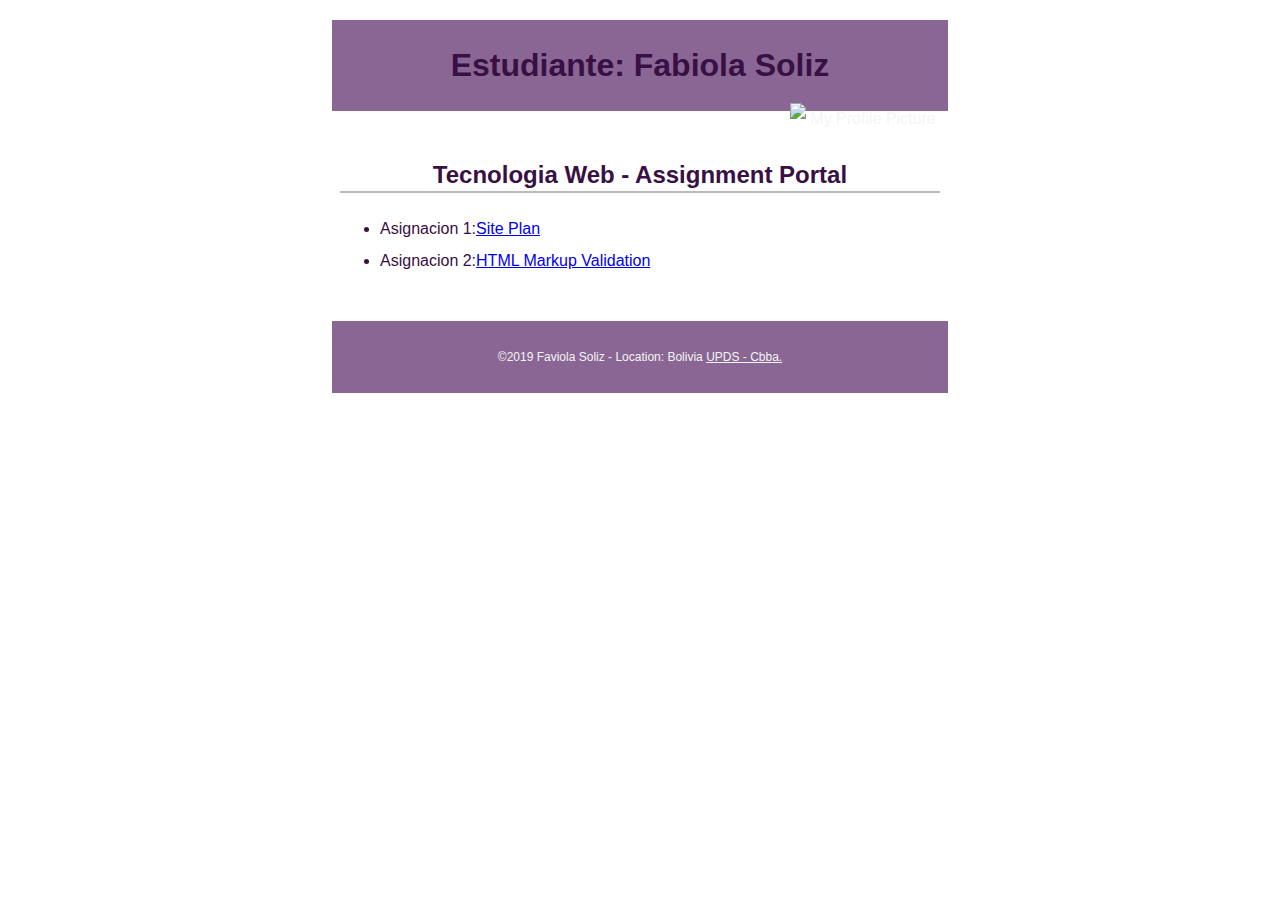
==== index.html @ 781d7ab5 "Nuevo archivo" ====
<!DOCTYPE html>
<html lang="es">
<head>
  <meta charset="utf-8">
  <meta name="viewport" content="width=device-width, initial-scale=1, maximum-scale=1">
  <title>Tecnologia Web - Portal de Asignaciones | Nombre | UPDS -Cbba.</title>
  <meta name="description" content="Pagina de portal de asignaciones Fabiola Soliz para la materia de tecnologia web en UPDS">
  <link rel="stylesheet" href="css/normalize.css">
  <link rel="stylesheet" href="css/main.css">
</head>
<body>
  <header>
    <h1>Estudiante: Fabiola Soliz</h1>
    <img src="imagenes/profile.png" alt="My Profile Picture">
  </header> 
  <main>
    <h2>Tecnologia Web - Assignment Portal</h2>
    <ul>
      <li>Asignacion 1:<a href="#">Site Plan</a></li>
      <li>Asignacion 2:<a href="#">HTML Markup Validation</a></li>
    </ul>
    
  </main> 
 
  <footer>
    <p>
      &copy;2019 Faviola Soliz - Location: Bolivia  
      <a href="http://www.upds.edu.bo/"> UPDS - Cbba.</a>
    </p>
  </footer>
</body>
</html>
---- css/main.css ----
/* Tecnologia Web- Plantilla CSS del portal de asignación */
/* Puede usar #HEX o nombres de colores */
/* * es un comodín que se refiere a todos los elementos. */

/* { margin: 0; box-sizing: border-box; } */

body { 
    font-size: 16px; 
    line-height: 32px;
    font-family:Ubuntu,sans-serif;
    color:#381043;
}

h1 {
    font-size: 2rem;
    color:#381043;
}

h2 {
    font-size: 1.5rem;
    text-align: center;
    border-bottom: 2px solid #bbb;
}

header, main, footer {
    margin: 1.25rem auto;
    padding: .5rem;
    max-width: 600px;
}

header, footer, footer a {
    text-align: center;
    background-color:#8A6694;
    color: whitesmoke;
}

header img {
    width: 150px;
    height: auto;
    float: right;
}

footer {
    font-size: 0.75rem;
}
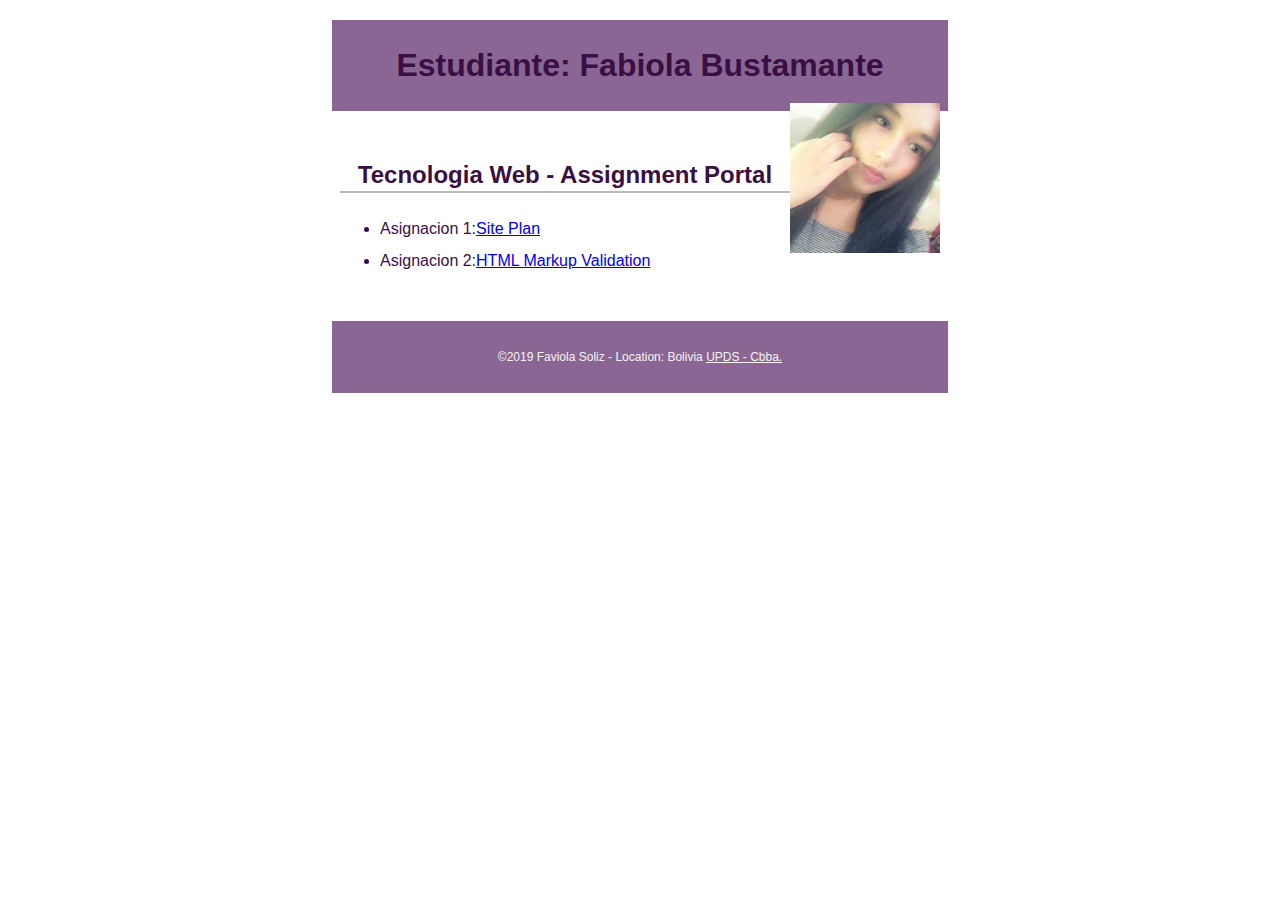
==== commit b3b966c0: "tarea" ====
--- a/index.html
+++ b/index.html
@@ -10,13 +10,13 @@
 </head>
 <body>
   <header>
-    <h1>Estudiante: Fabiola Soliz</h1>
-    <img src="imagenes/profile.png" alt="My Profile Picture">
+    <h1>Estudiante: Fabiola Bustamante</h1>
+    <img src="imagenes/fabi.jpg" alt="My Profile Picture">
   </header> 
   <main>
     <h2>Tecnologia Web - Assignment Portal</h2>
     <ul>
-      <li>Asignacion 1:<a href="#">Site Plan</a></li>
+      <li>Asignacion 1:<a href="Asignaciones/asignacion1/Plantilla Site Plan.pdf">Site Plan</a></li>
       <li>Asignacion 2:<a href="#">HTML Markup Validation</a></li>
     </ul>
     
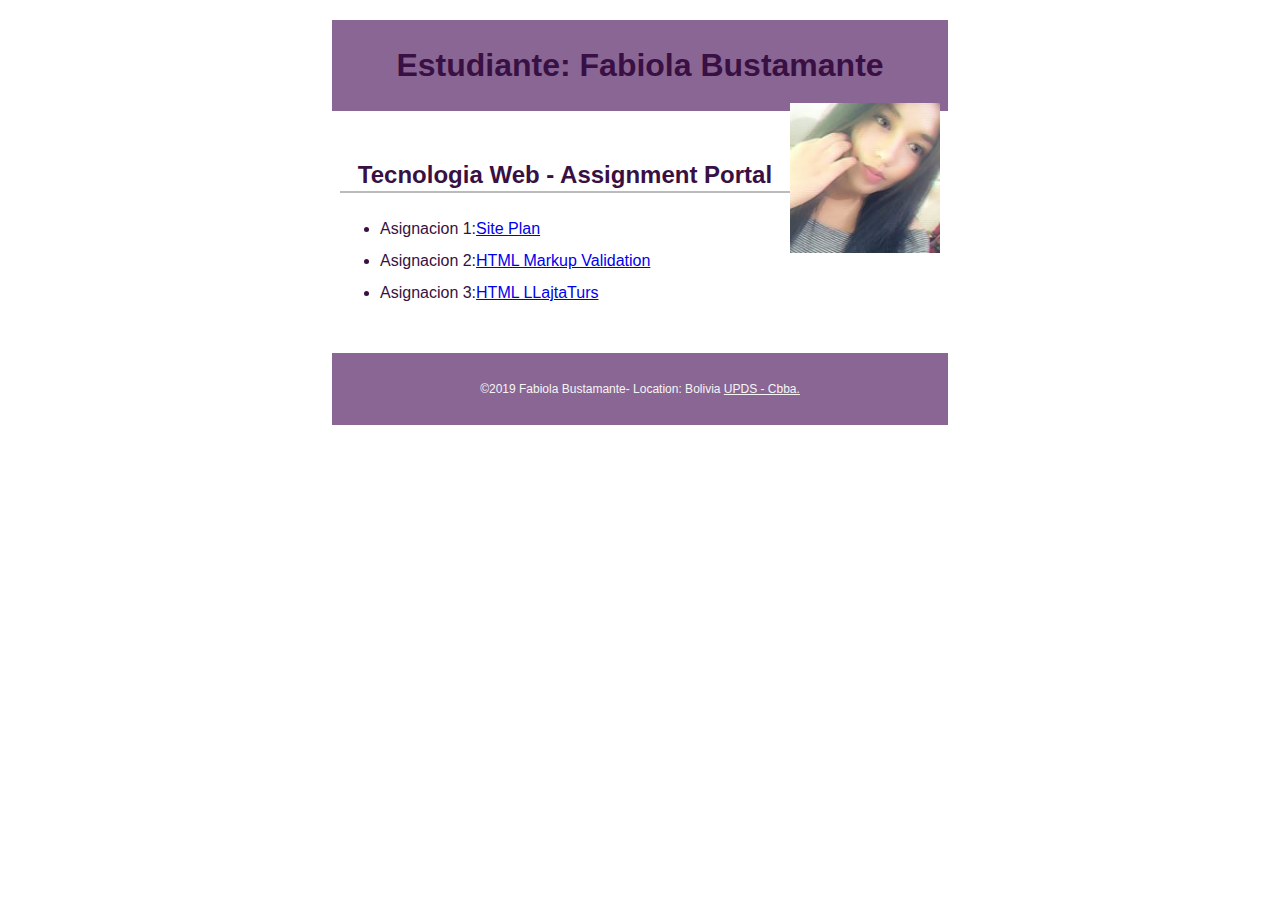
==== commit 946dc7fe: "tarea4" ====
--- a/index.html
+++ b/index.html
@@ -16,15 +16,16 @@
   <main>
     <h2>Tecnologia Web - Assignment Portal</h2>
     <ul>
-      <li>Asignacion 1:<a href="Asignaciones/asignacion1/Plantilla Site Plan.pdf">Site Plan</a></li>
-      <li>Asignacion 2:<a href="#">HTML Markup Validation</a></li>
+      <li>Asignacion 1:<a href="Asignaciones/asignacion1/aa.pdf">Site Plan</a></li>
+      <li>Asignacion 2:<a href="Asignaciones/asignacion2/archivo.html">HTML Markup Validation</a></li>
+      <li>Asignacion 3:<a href="Asignaciones/asignacion3/layout.html">HTML LLajtaTurs</a></li>
     </ul>
     
   </main> 
  
   <footer>
     <p>
-      &copy;2019 Faviola Soliz - Location: Bolivia  
+      &copy;2019 Fabiola Bustamante- Location: Bolivia  
       <a href="http://www.upds.edu.bo/"> UPDS - Cbba.</a>
     </p>
   </footer>
